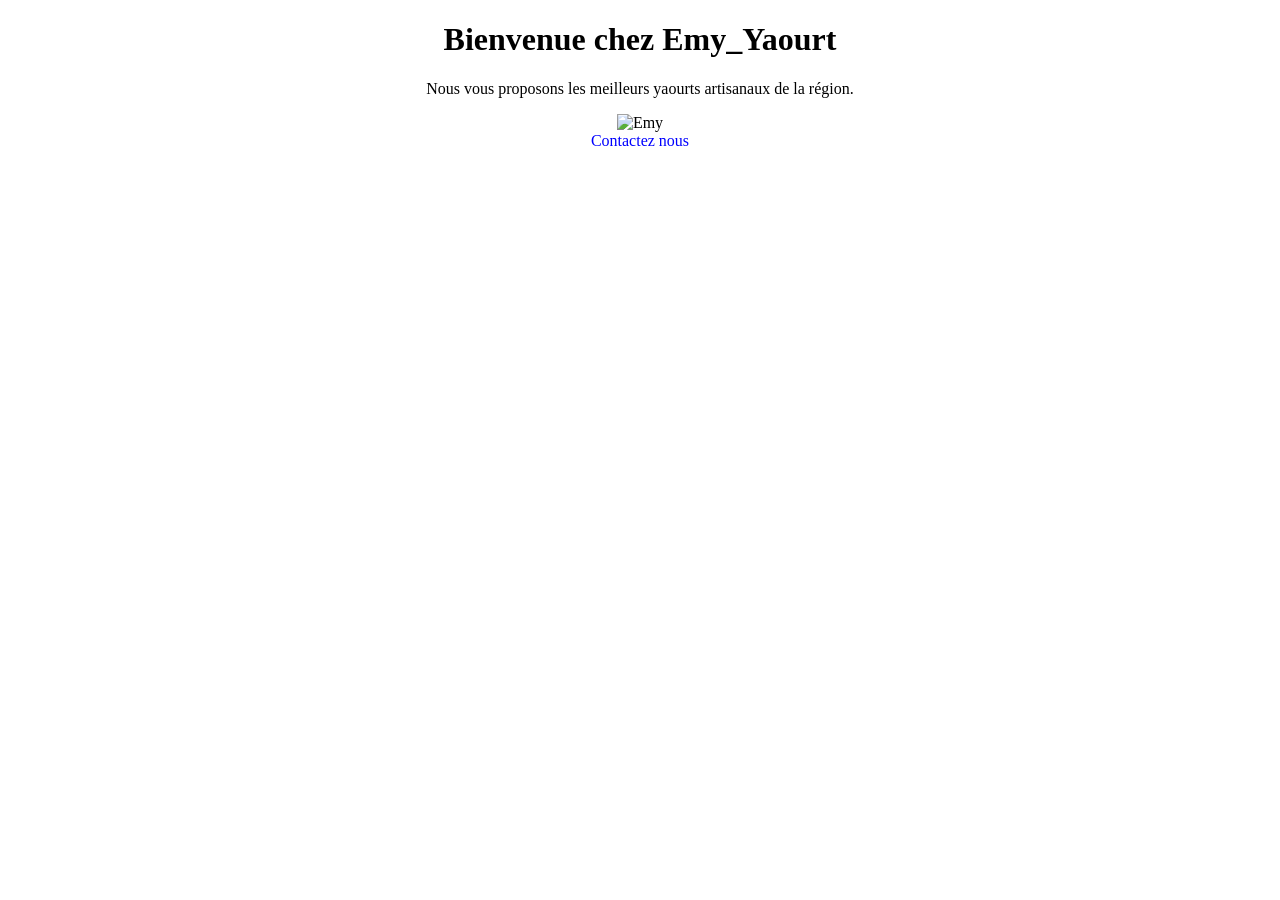
==== index.html @ 4c1ebd9d "Add files via upload" ====
<!DOCTYPE html>
<html lang="en">
<head>
    <meta charset="UTF-8">
    <meta name="viewport" content="width=device-width, initial-scale=1.0">
    <title>Emy_Yaourt</title>
    <link rel="stylesheet" href="style.css">
</head>
<body>
    <h1>Bienvenue chez Emy_Yaourt</h1>
    <p>Nous vous proposons les meilleurs yaourts artisanaux de la région.</p>
    <img src="/home/hostname09/Documents/html_training/Training/WhatsApp Image 2026-06-23 at 1.48.13 PM.jpeg" alt="Emy" width="200" height="200">
    <br>
    <a href="tel:+243 898 866 199">Contactez nous</a>
</body>
</html>
---- style.css ----
body{
    text-align: center;
    text-decoration: none;
}
a{
    text-decoration: none;
    color: blue;
}
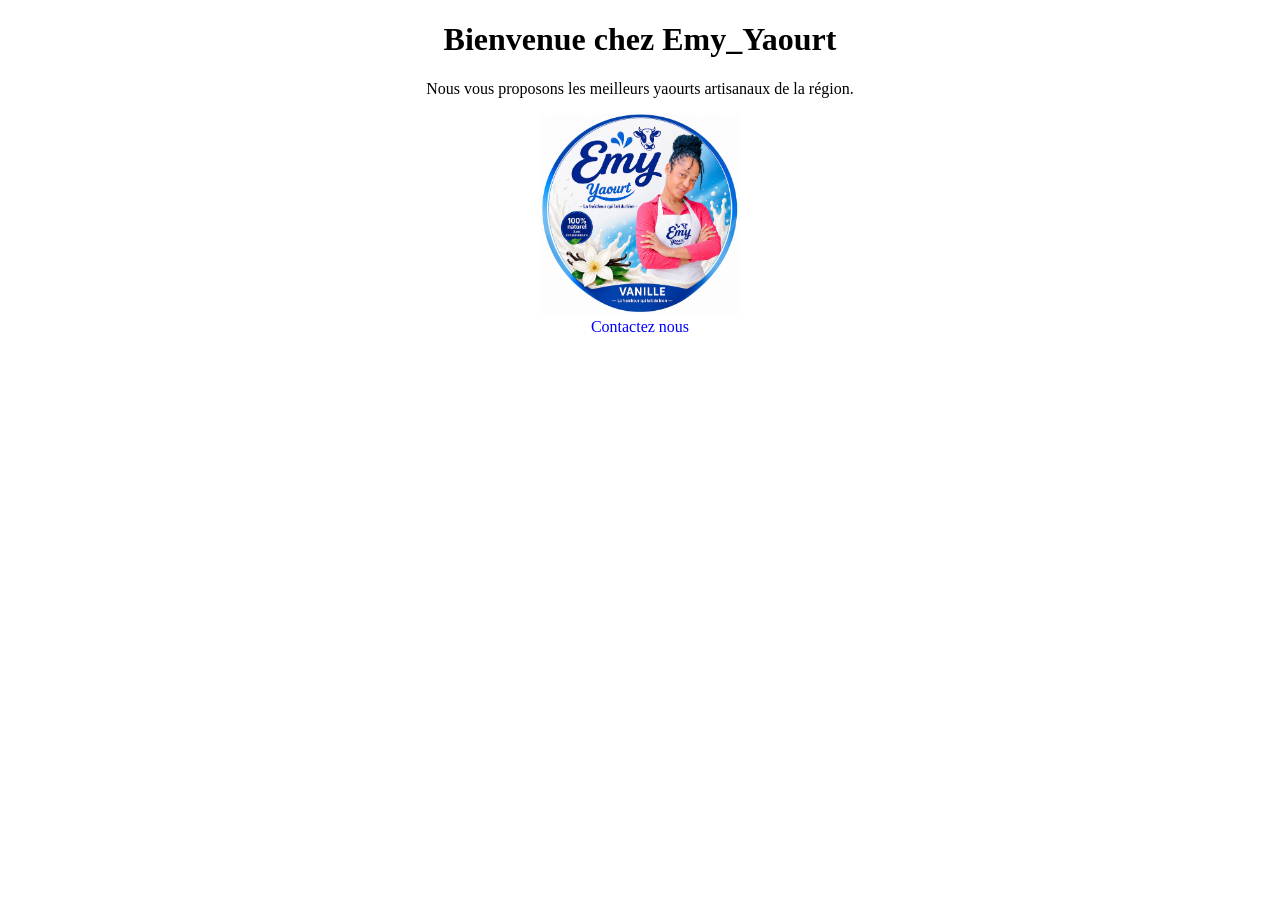
==== commit 35930fbc: "Update index.html" ====
--- a/index.html
+++ b/index.html
@@ -9,8 +9,8 @@
 <body>
     <h1>Bienvenue chez Emy_Yaourt</h1>
     <p>Nous vous proposons les meilleurs yaourts artisanaux de la région.</p>
-    <img src="/home/hostname09/Documents/html_training/Training/WhatsApp Image 2026-06-23 at 1.48.13 PM.jpeg" alt="Emy" width="200" height="200">
+    <img src="WhatsApp Image 2026-06-23 at 1.48.13 PM.jpeg" alt="Emy" width="200" height="200">
     <br>
     <a href="tel:+243 898 866 199">Contactez nous</a>
 </body>
-</html>+</html>
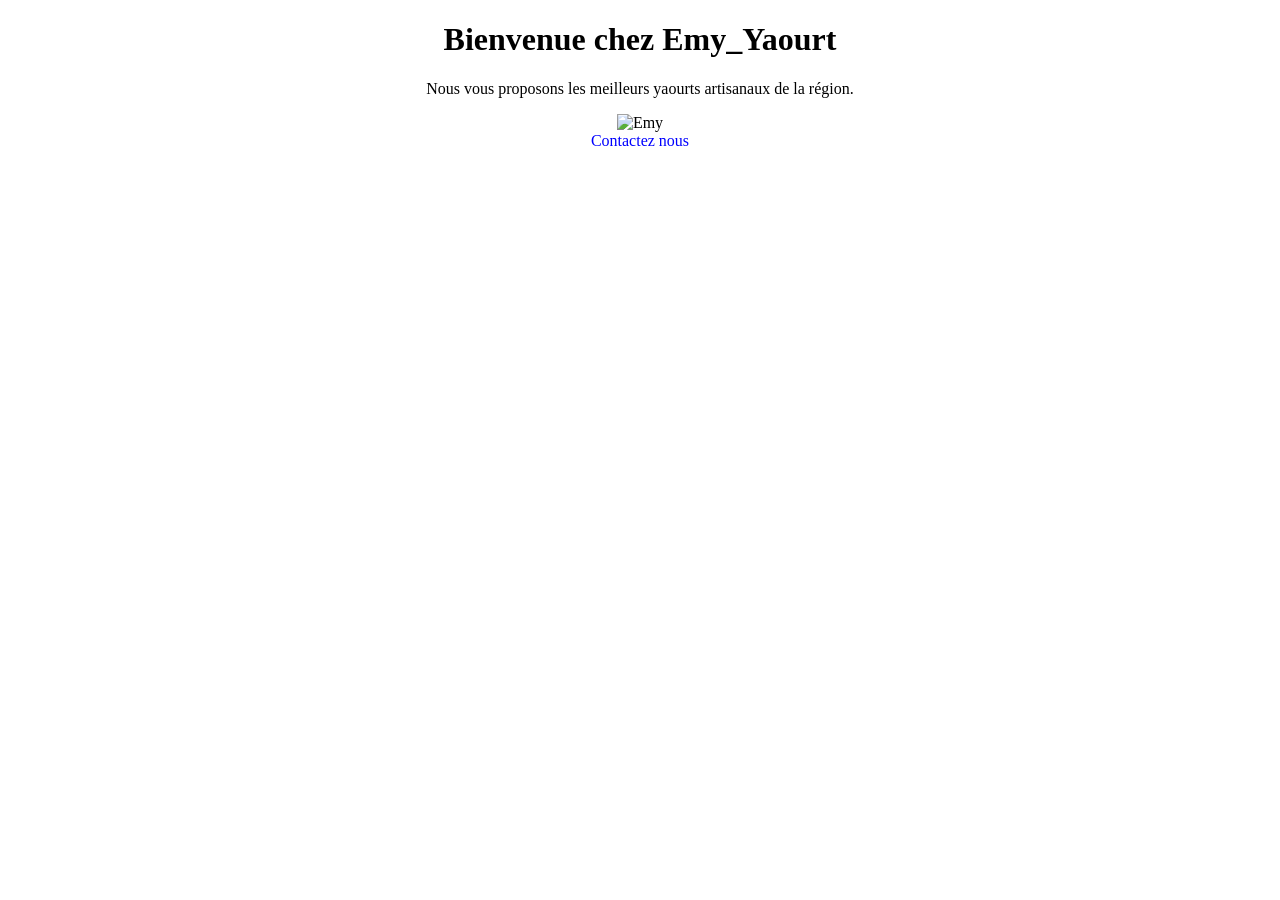
==== commit c1d9f78b: "Add files via upload" ====
--- a/index.html
+++ b/index.html
@@ -9,8 +9,8 @@
 <body>
     <h1>Bienvenue chez Emy_Yaourt</h1>
     <p>Nous vous proposons les meilleurs yaourts artisanaux de la région.</p>
-    <img src="WhatsApp Image 2026-06-23 at 1.48.13 PM.jpeg" alt="Emy" width="200" height="200">
+    <img src="/home/hostname09/Documents/html_training/Training/emy.png" alt="Emy" width="200" height="200">
     <br>
     <a href="tel:+243 898 866 199">Contactez nous</a>
 </body>
-</html>
+</html>
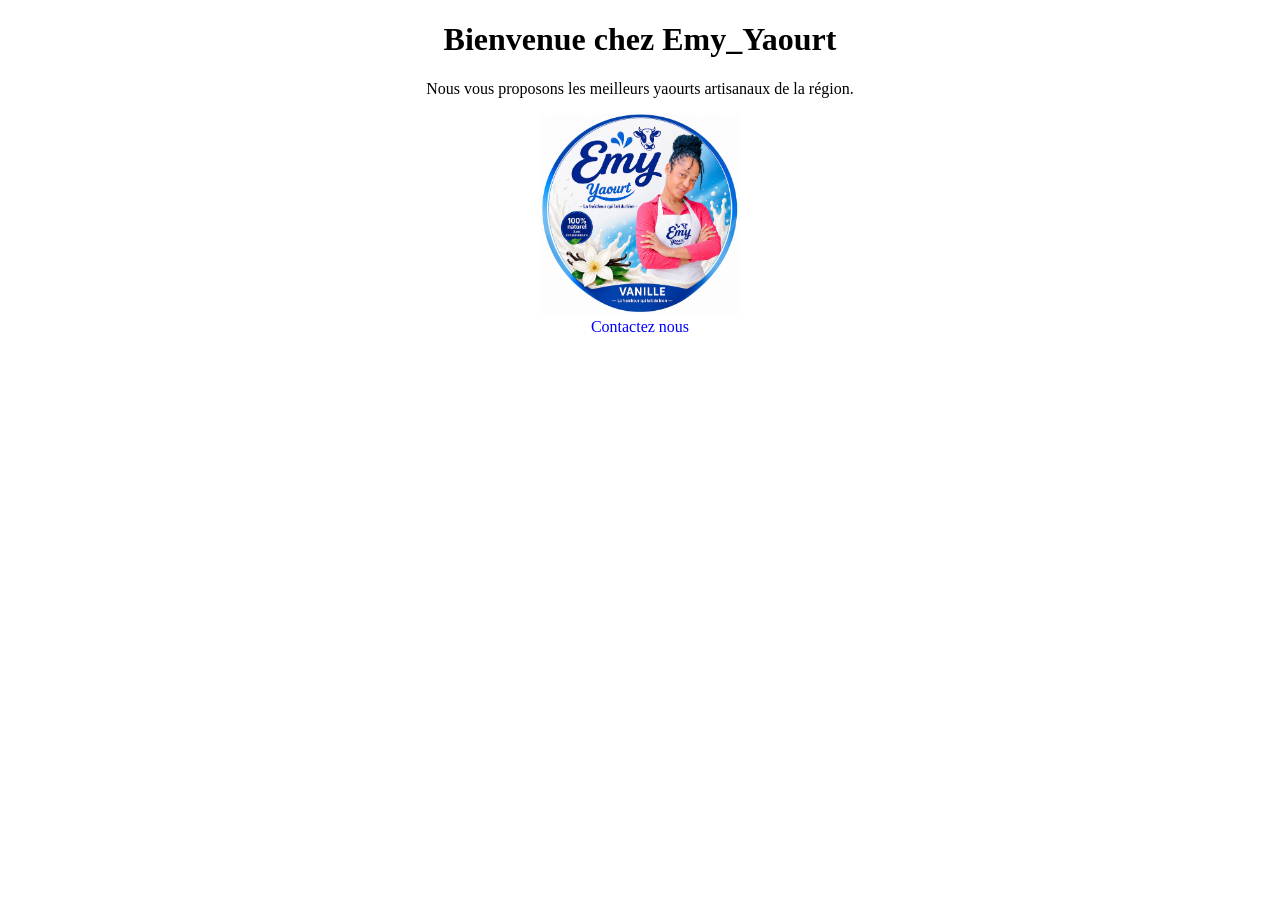
==== commit 38d7be54: "Update index.html" ====
--- a/index.html
+++ b/index.html
@@ -9,8 +9,8 @@
 <body>
     <h1>Bienvenue chez Emy_Yaourt</h1>
     <p>Nous vous proposons les meilleurs yaourts artisanaux de la région.</p>
-    <img src="/home/hostname09/Documents/html_training/Training/emy.png" alt="Emy" width="200" height="200">
+    <img src="/emy.png" alt="Emy" width="200" height="200">
     <br>
     <a href="tel:+243 898 866 199">Contactez nous</a>
 </body>
-</html>+</html>
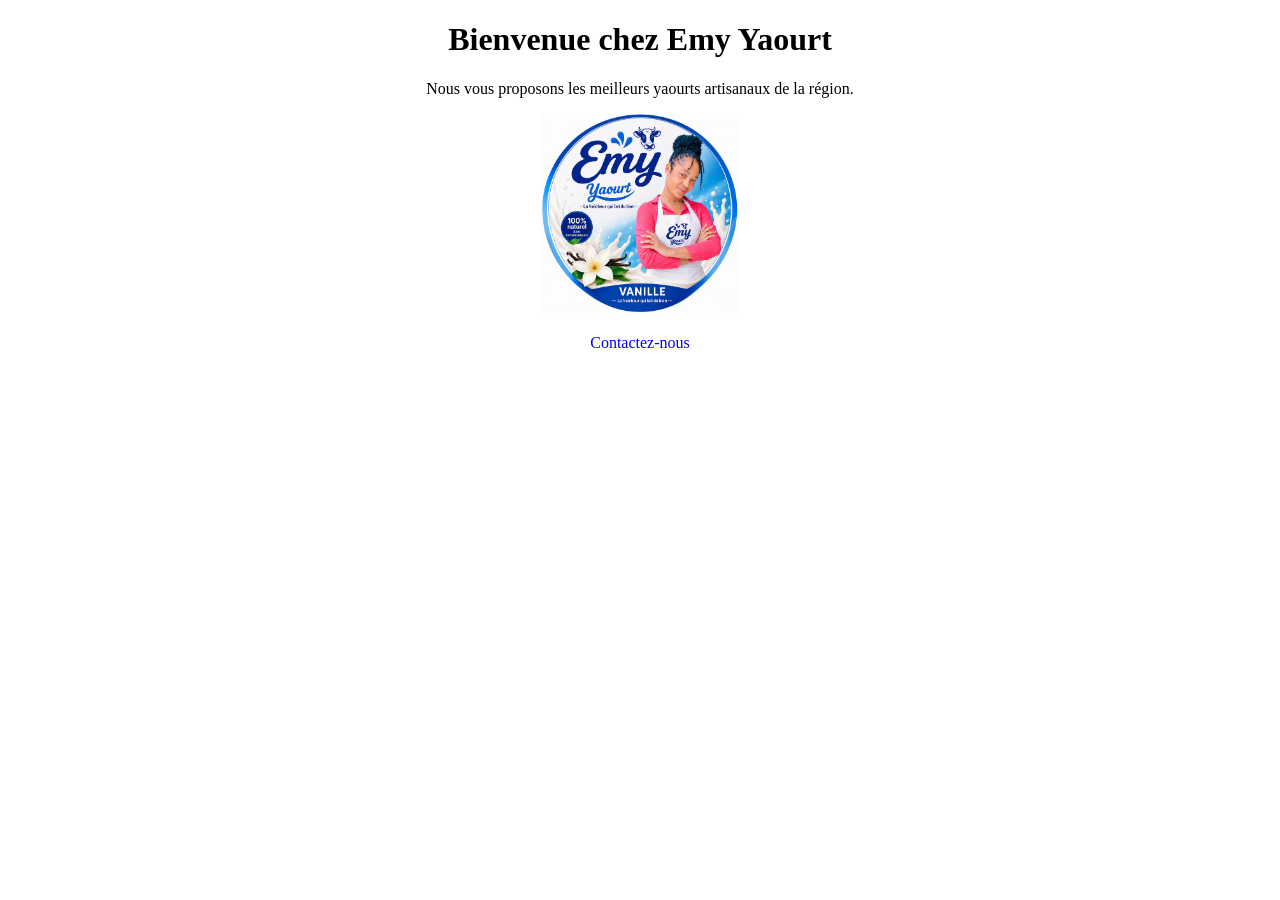
==== commit d7b1b21b: "Fix structure: set lang to fr, add meta description, use relative image path, fix phone link and tid" ====
--- a/index.html
+++ b/index.html
@@ -1,16 +1,18 @@
 <!DOCTYPE html>
-<html lang="en">
+<html lang="fr">
 <head>
     <meta charset="UTF-8">
     <meta name="viewport" content="width=device-width, initial-scale=1.0">
-    <title>Emy_Yaourt</title>
+    <meta name="description" content="Yaourts artisanaux par Emy — production locale et saveurs maison.">
+    <title>Emy Yaourt</title>
     <link rel="stylesheet" href="style.css">
 </head>
 <body>
-    <h1>Bienvenue chez Emy_Yaourt</h1>
-    <p>Nous vous proposons les meilleurs yaourts artisanaux de la région.</p>
-    <img src="/emy.png" alt="Emy" width="200" height="200">
-    <br>
-    <a href="tel:+243 898 866 199">Contactez nous</a>
+    <main>
+        <h1>Bienvenue chez Emy Yaourt</h1>
+        <p>Nous vous proposons les meilleurs yaourts artisanaux de la région.</p>
+        <img src="emy.png" alt="Emy" width="200" height="200">
+        <p><a href="tel:+243898866199">Contactez-nous</a></p>
+    </main>
 </body>
 </html>
